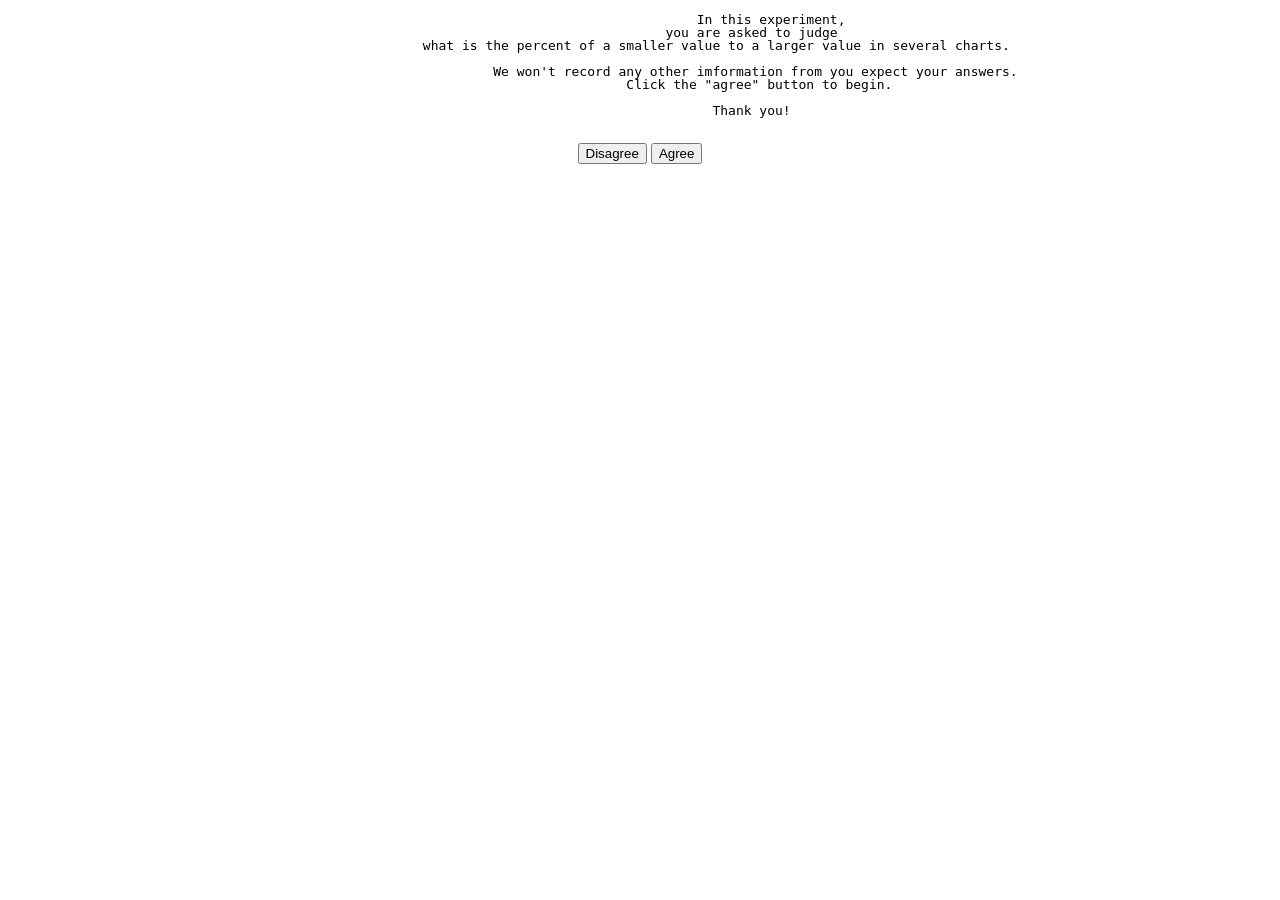
==== index.html @ 175377bb "ehhhh better" ====
<!doctype html>
<html lang= "en">

<head>
	<meta  charset="UTF-8>">
	<title>D3 Activity 5</title>	
	<link rel="stylesheet" href="style.css">

</head>

<body>		
	<div  >
		<pre class = "centerIt">
											In this experiment,
								  		    you are asked to judge 
		               			     what is the percent of a smaller value to a larger value in several charts.

		                   			      We won't record any other imformation from you expect your answers.
		       				 			       Click the "agree" button to begin.

		       									  Thank you!
		</pre>

	</div>

	<div class = "wrapper">
		<button onclick="clearBrowser()">Disagree
			</button>

		<button onclick="myFunction()">Agree
			</button>
	</div>

	<div id = chart>
	</div>

	<form class = "answer" name = "userValue">
  		  Answer: <input type="number">
	  	  <button onclick="nextChart()">Next</button>
	</form>

	<script src="https://d3js.org/d3.v3.min.js" charset="utf-8"></script>
	<script src= "switchScript.js"></script>
	
	
</body>


</html>
---- style.css ----
/* http://meyerweb.com/eric/tools/css/reset/ 
   v2.0 | 20110126
   License: none (public domain)
*/

<style>
	.centerIt{
		width:300px;
		height:200px;
		position:absolute;
		left:50%;
		top:50%;
		margin:-100px 0 0 -150px;
}

		.wrapper {
		    text-align: center;
		}

		.button {
		    position: absolute;
		    top: 50%;
		}

		.answer{
			text-align: center;
			visibility: hidden;
		}
 </style>

html, body, div, span, applet, object, iframe,
h1, h2, h3, h4, h5, h6, p, blockquote, pre,
a, abbr, acronym, address, big, cite, code,
del, dfn, em, img, ins, kbd, q, s, samp,
small, strike, strong, sub, sup, tt, var,
b, u, i, center,
dl, dt, dd, ol, ul, li,
fieldset, form, label, legend,
table, caption, tbody, tfoot, thead, tr, th, td,
article, aside, canvas, details, embed, 
figure, figcaption, footer, header, hgroup, 
menu, nav, output, ruby, section, summary,
time, mark, audio, video {
	margin: 0;
	padding: 0;
	border: 0;
	font-size: 100%;
	font: inherit;
	vertical-align: baseline;
}
/* HTML5 display-role reset for older browsers */
article, aside, details, figcaption, figure, 
footer, header, hgroup, menu, nav, section {
	display: block;
}
body {
	line-height: 1;
}
ol, ul {
	list-style: none;
}
blockquote, q {
	quotes: none;
}
blockquote:before, blockquote:after,
q:before, q:after {
	content: '';
	content: none;
}
table {
	border-collapse: collapse;
	border-spacing: 0;
}
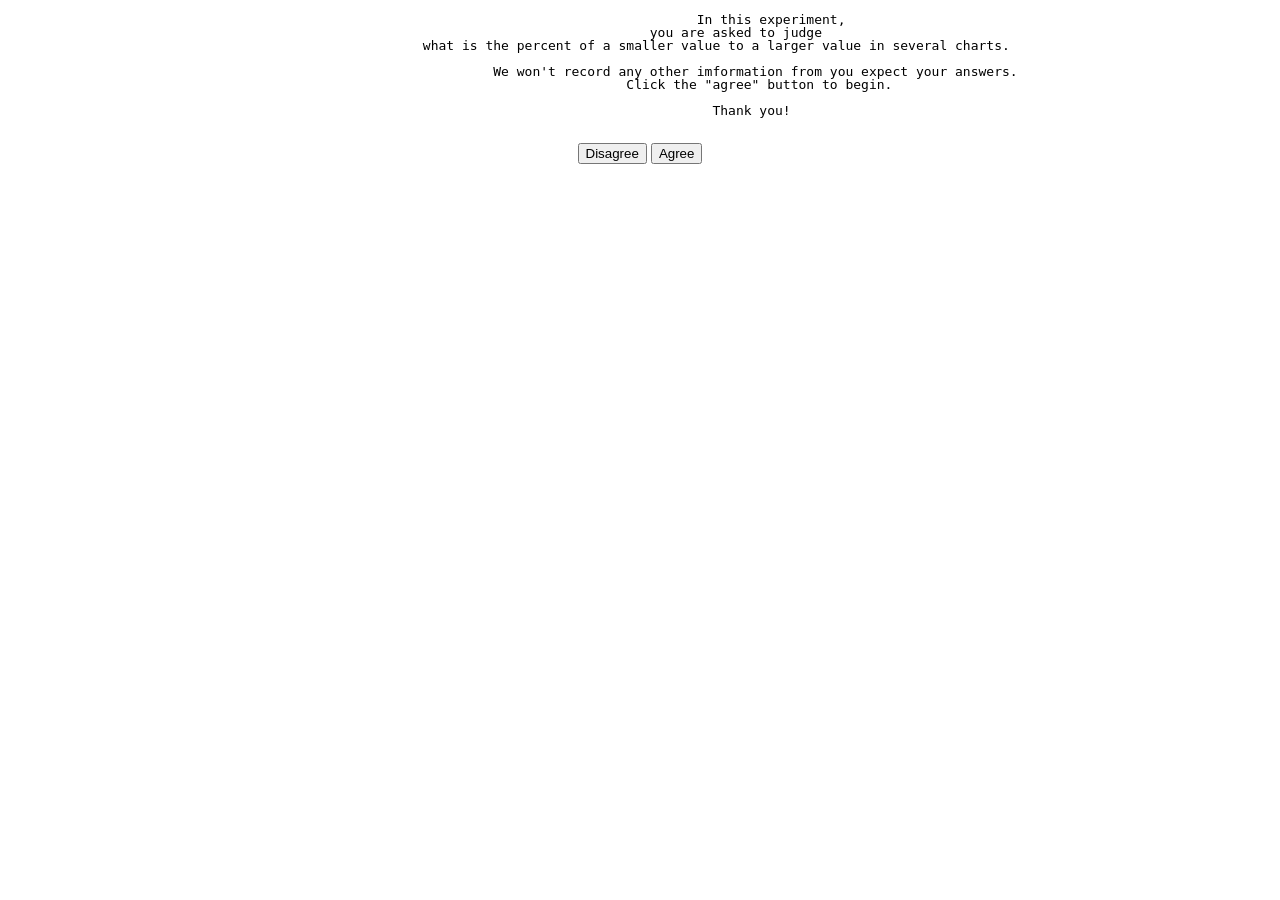
==== commit 36a60018: "Functionality There. Just need to implement Stacked Bargraph" ====
--- a/index.html
+++ b/index.html
@@ -12,7 +12,7 @@
 	<div  >
 		<pre class = "centerIt">
 											In this experiment,
-								  		    you are asked to judge 
+								  		  you are asked to judge 
 		               			     what is the percent of a smaller value to a larger value in several charts.
 
 		                   			      We won't record any other imformation from you expect your answers.
@@ -24,17 +24,21 @@
 	</div>
 
 	<div class = "wrapper">
-		<button onclick="clearBrowser()">Disagree
+		<button onclick="end()">Disagree
 			</button>
 
-		<button onclick="myFunction()">Agree
+		<button onclick="start()">Agree
 			</button>
 	</div>
 
-	<div id = chart>
+	<div class="container" >
+
+		<div id = chart>
+		</div>
+
 	</div>
 
-	<form class = "answer" name = "userValue">
+	<form class = "answer" name = "userValue" id = "myForm">
   		  Answer: <input type="number">
 	  	  <button onclick="nextChart()">Next</button>
 	</form>
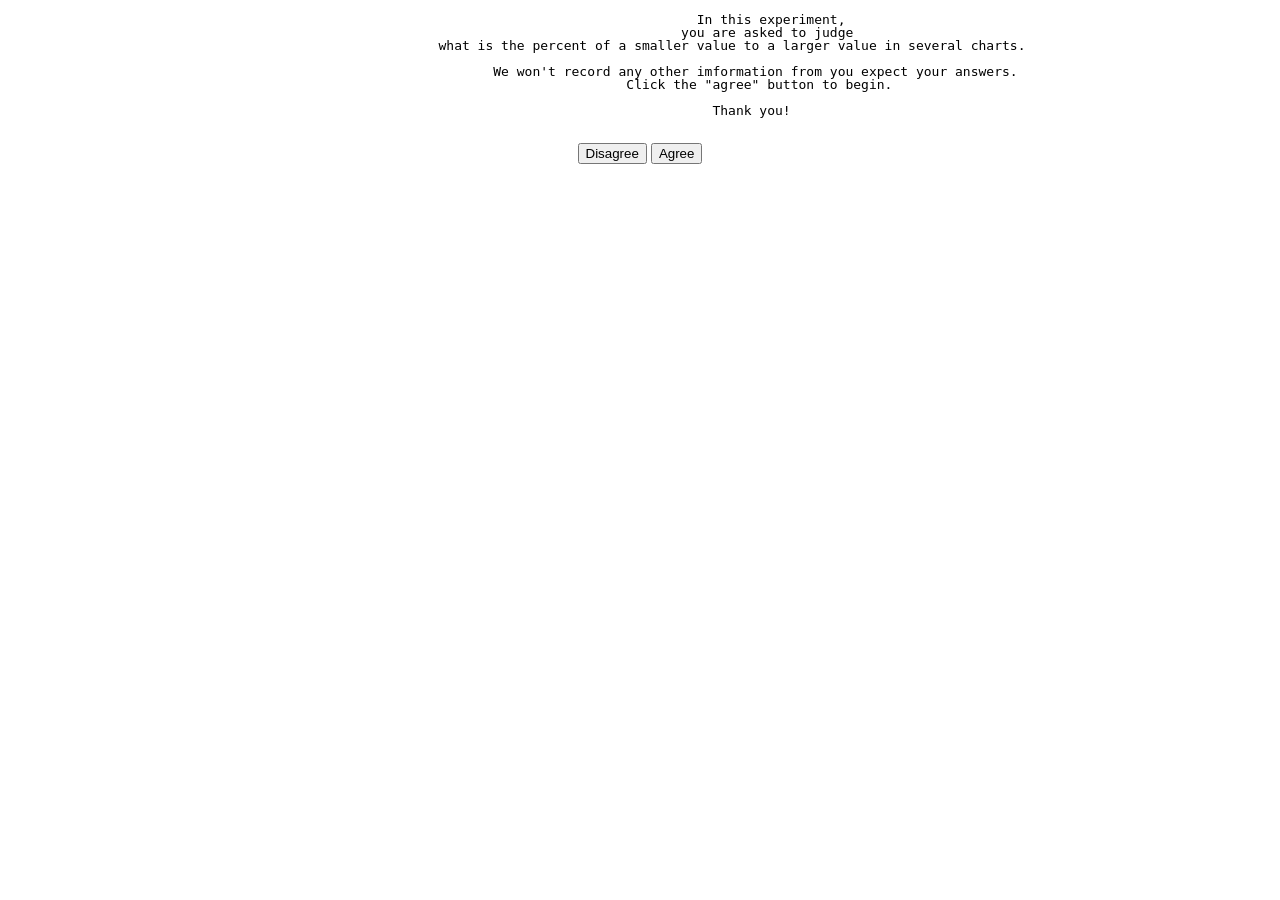
==== commit 353d30c2: "Almost There" ====
--- a/index.html
+++ b/index.html
@@ -12,14 +12,16 @@
 	<div  >
 		<pre class = "centerIt">
 											In this experiment,
-								  		  you are asked to judge 
-		               			     what is the percent of a smaller value to a larger value in several charts.
+								  		      you are asked to judge 
+		               			       what is the percent of a smaller value to a larger value in several charts.
 
 		                   			      We won't record any other imformation from you expect your answers.
 		       				 			       Click the "agree" button to begin.
 
 		       									  Thank you!
 		</pre>
+
+
 
 	</div>
 
@@ -43,6 +45,9 @@
 	  	  <button onclick="nextChart()">Next</button>
 	</form>
 
+	<div >
+	</div>
+
 	<script src="https://d3js.org/d3.v3.min.js" charset="utf-8"></script>
 	<script src= "switchScript.js"></script>
 	
--- a/style.css
+++ b/style.css
@@ -25,6 +25,10 @@
 		.answer{
 			text-align: center;
 			visibility: hidden;
+		}
+
+		.current{
+			text-align: right;
 		}
  </style>
 
